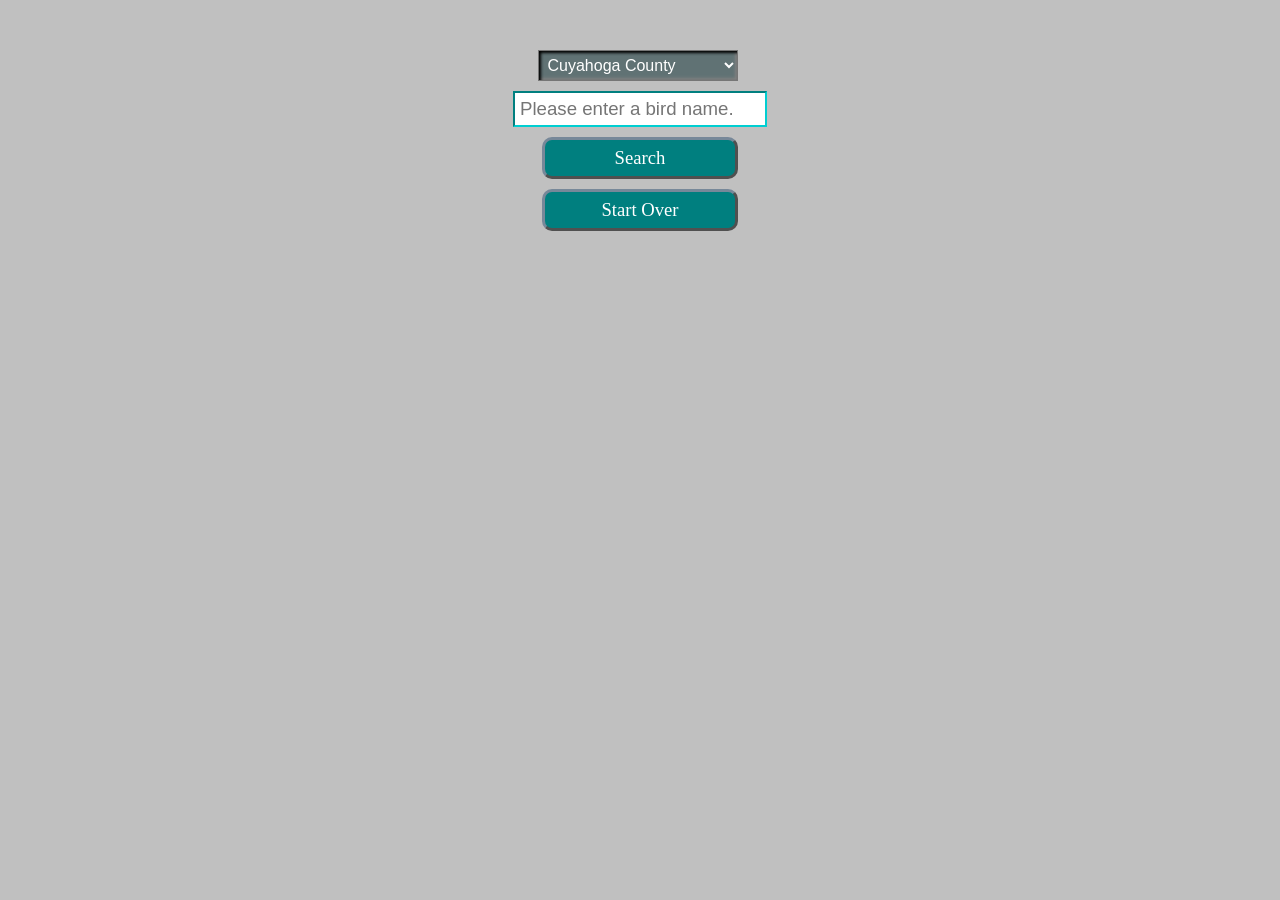
==== index.html @ 74e4f9d9 "Add files via upload" ====
<!DOCTYPE html>
<html>

<head>
  <meta charset="utf-8">
  <meta name="viewport" content="width=device-width">
  <title>Recent Bird Sightings - eBird API</title>

  <link rel="stylesheet" href="style.css"/>

  <script src="script.js" defer></script>  
  <script src="ohio_bird_codes_script.js" defer></script>    
  <script src="ohio_bird_names_script.js" defer></script>    


  <style>  </style> 
  <script>  </script>

</head>

<body>



  <div class = "inputGroup">

    <select name="county" id="county">
      <option value="US-OH-035">Cuyahoga County</option>
      <option value="US-OH-093">Lorain County</option>
      <option value="US-OH-103">Medina County</option>
      <option value="US-OH-153">Summit County</option>
    </select>
    <br>

    <input id="birdNameInput" type="text" placeholder="Please enter a bird name." />
    <br>
    <div id="searchForBirds" class="buttons">Search</div>
    <div id="startOver" class="buttons">Start Over</div>
  </div>    

  <div id="birdNameList" class="birdNameList"></div>

  <div id="message" style="display: none;"></div>
   
  <div id="dataTitle" style="display: none;"></div>
  <div id="dataList"></div>



</body>

</html>
---- style.css ----
body{
    background-color: #c0c0c0;
    /* background-color: #B0B0B0; */
    margin: 50px 10px 10px 10px;
    font-family: "Verdana", "sans-serif";
    font-size: 14pt;
  }


  /* For the dropdown list of counties. */
  #county{
    padding: 5px;
  }

    /* For the dropdown list of counties. */
  .inputGroup{
      text-align: center;
  }

  /* For the county dropdown list. */
  /* Modified inset/inner shadow effect code from:
  https://www.codementor.io/@zara-z/how-to-make-an-inner-shadow-effect-with-css-1odkuw71cl */

  select{
    font-size: 12pt;
    margin-right: 5px;
    padding: 3px 15px 3px 5px;
    margin-bottom: 10px;
    width: 200px;
    background-color: #607274;
    color: white;
    box-shadow: inset 2px 2px 3px 0 black, inset -2px -2px 3px 0 gray;
    
  }


  /* For the Search and Start Over Buttons */
  .buttons{
    font-size: 14pt;
    padding: 7px 20px;
    border-radius: 10px;
    /* background-color: #606060; */
    background-color:#007F7F;
    border: 3px solid;
    border-top-color: lightslategray;
    border-left-color: lightslategray;
    border-right-color: #505050;
    border-bottom-color: #505050;
    color: white;
    margin: auto;
    margin-bottom: 10px;
    width: 150px;
    text-align: center;
  }

  /* For the bird name text input box. */
  #birdNameInput{
    padding: 5px;
    font-size: 14pt;
    margin-bottom: 10px;
    width: 240px;
    border: solid 2px;
    border-right-color: darkturquoise;
    border-bottom-color: darkturquoise;
    border-top-color: #007F7F;
    border-left-color: #007F7F;
    
  }

  /* For the search results list of bird names group/flex */
  .birdNameList{
    display: flex;
    flex-direction: column;
    margin: auto;
    align-items: center;
  }

  /* For the search results list of bird name items. */
  .birdNameListItem{
    text-align: center;
    font-size: 12pt;        
    color: black;
    background-color: #FAEED1;
    border: 2px solid #607274;
    padding: 8px 5px;
    border-radius: 5px;
    width: 250px;
    margin-bottom: 10px;
  }

  /* For the message that appears if no birds were found from the search. */
  #message{
    text-align: center;
    font-size: 14pt;
    font-weight: lighter;
    padding: 5px;
    color: black;
    width: 280px;
    margin: auto;

  }

  /* When a bird name is selected, the search list results disappear and the selected name is changed to this title style. */
#dataTitle{
  text-align: center;
  font-size: 14pt;
  font-weight:bold;
  padding: 5px;
  color: black;
  background-color: #FAEED1;
  border: 2px solid #607274;
  width: 340px;
  margin: auto; 
}

/* This is the parent div of the data and checklist links. */
#dataList{
  display: flex;
  flex-direction: column;
  text-align: left;
  width: 380px;
  align-items:left;
  margin: auto;
}


/* For the displayed data from the eBird API. */
.birdChecklistData{
  text-align: left;
  font-size: 10pt;
  font-weight: normal;
  padding: 5px 10px;
  color: white;
  /* background-color: #6C71BD; */
  background-color: #4F4F4F;
  border: 2px solid #B5B5B5;
  box-shadow: 2px 2px 4px #505050;
  border-radius: 7px;
  width: auto;
  /* width: 335px; */
  margin: 5px 10px 5px 10px;
}

/* For the link to the checklist under the displayed data from the API. */
.birdChecklistLink a{
    text-align: left;
    font-size: 10pt;
    font-weight: normal;
    text-decoration: none;
    padding: 5px 10px;
    color: white;
    background-color: #4F4F4F;
    /* background-color: #6C71BD; */
    border: 2px solid #B5B5B5;
    box-shadow: 2px 2px 4px #505050;
    border-radius: 7px;
    width: auto;
    margin: 0px 10px 0px 10px;
}
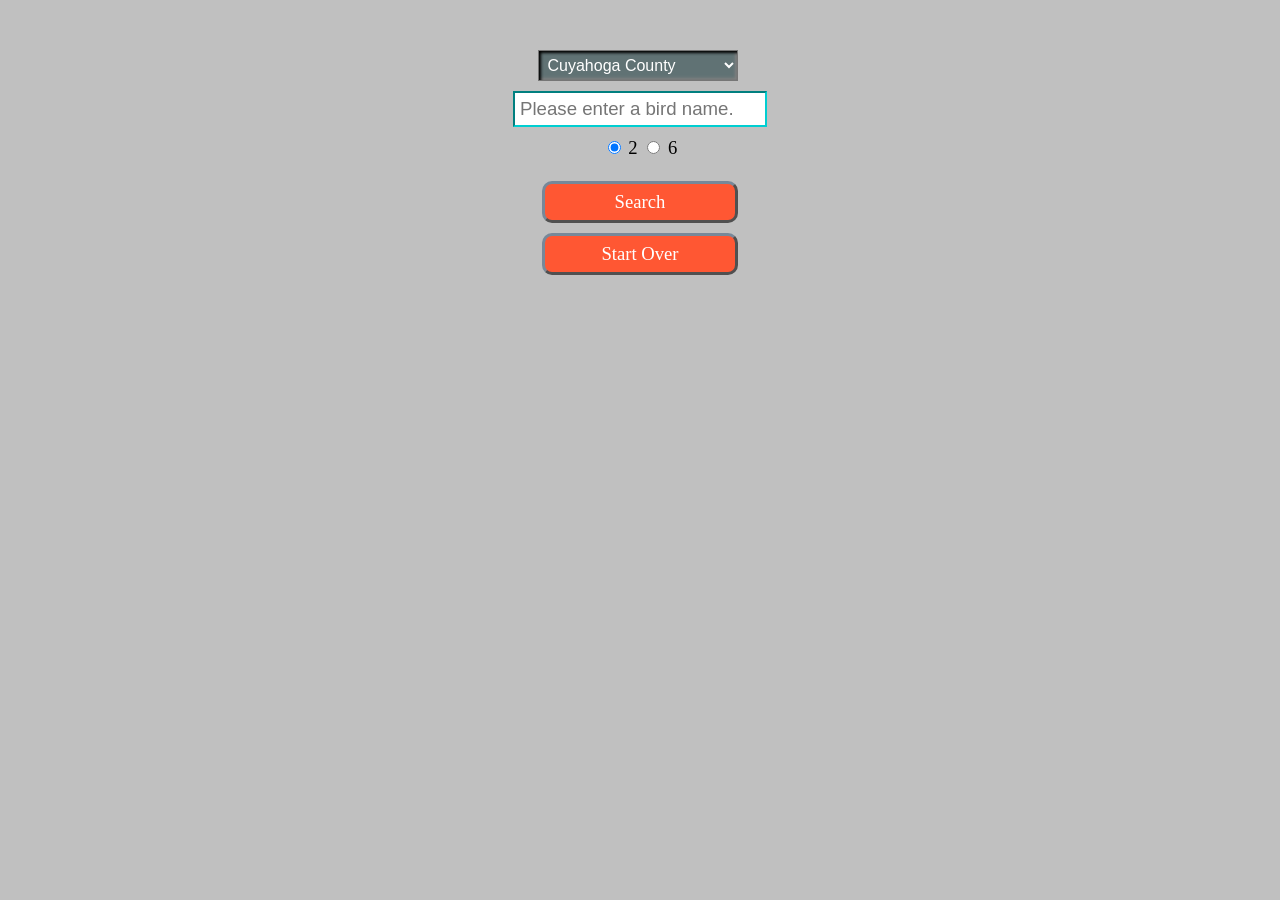
==== commit bb3f923a: "Changes I added the option to select 2 or 6 days back. I disabled the input fields when a valid sea" ====
--- a/index.html
+++ b/index.html
@@ -33,7 +33,21 @@
     <br>
 
     <input id="birdNameInput" type="text" placeholder="Please enter a bird name." />
+
     <br>
+
+    <div> 
+      <input type="radio" id="2" 
+              name="daysBack" value="2" checked> 
+      <label for="2">2</label> 
+
+      <input type="radio" id="6" 
+              name="daysBack" value="6"> 
+      <label for="6">6</label> 
+    </div> 
+
+    <br>
+
     <div id="searchForBirds" class="buttons">Search</div>
     <div id="startOver" class="buttons">Start Over</div>
   </div>    
--- a/style.css
+++ b/style.css
@@ -41,7 +41,8 @@
     padding: 7px 20px;
     border-radius: 10px;
     /* background-color: #606060; */
-    background-color:#007F7F;
+    /* background-color:#007F7F; */
+    background-color:#FF5733;
     border: 3px solid;
     border-top-color: lightslategray;
     border-left-color: lightslategray;
@@ -52,6 +53,7 @@
     margin-bottom: 10px;
     width: 150px;
     text-align: center;
+    display: block;
   }
 
   /* For the bird name text input box. */
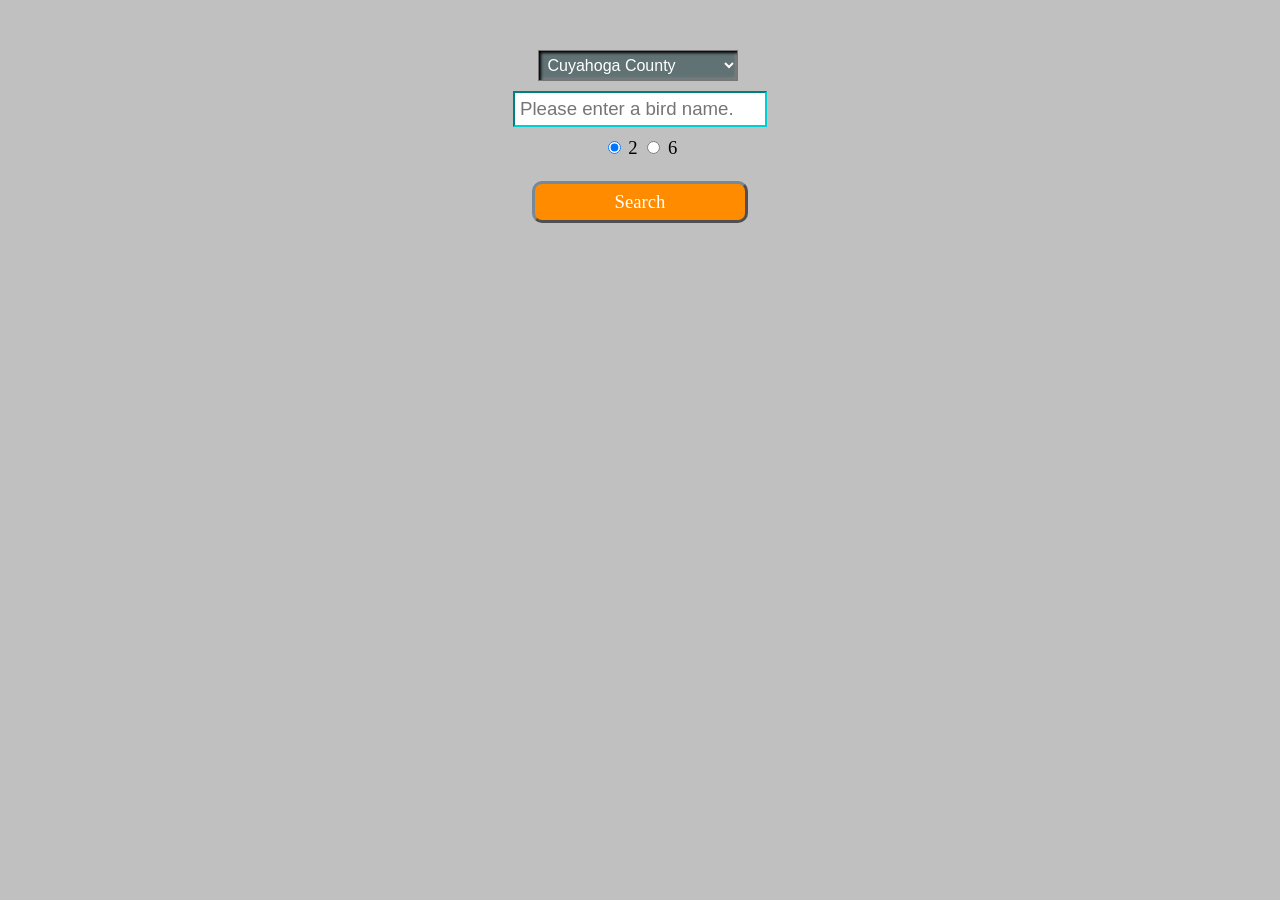
==== commit 71693fe5: "Add files via upload Changes/additional functionality." ====
--- a/index.html
+++ b/index.html
@@ -49,7 +49,8 @@
     <br>
 
     <div id="searchForBirds" class="buttons">Search</div>
-    <div id="startOver" class="buttons">Start Over</div>
+    <div id="startOver" class="buttons" style="display: none;">Start Over</div>
+    <div id="backToBirdNames" class="buttons" style="display: none;">Back to Names</div>
   </div>    
 
   <div id="birdNameList" class="birdNameList"></div>
--- a/style.css
+++ b/style.css
@@ -41,8 +41,8 @@
     padding: 7px 20px;
     border-radius: 10px;
     /* background-color: #606060; */
-    /* background-color:#007F7F; */
-    background-color:#FF5733;
+    /* background-color:#007F7F;  */
+    background-color: darkorange; 
     border: 3px solid;
     border-top-color: lightslategray;
     border-left-color: lightslategray;
@@ -51,7 +51,7 @@
     color: white;
     margin: auto;
     margin-bottom: 10px;
-    width: 150px;
+    width: 170px;
     text-align: center;
     display: block;
   }
@@ -104,17 +104,18 @@
   }
 
   /* When a bird name is selected, the search list results disappear and the selected name is changed to this title style. */
-#dataTitle{
-  text-align: center;
-  font-size: 14pt;
-  font-weight:bold;
-  padding: 5px;
-  color: black;
-  background-color: #FAEED1;
-  border: 2px solid #607274;
-  width: 340px;
-  margin: auto; 
-}
+  #dataTitle{
+    text-align: center;
+    font-size: 14pt;
+    /* font-weight:bold; */
+    font-weight:500;
+    padding: 5px;
+    color: black;
+    background-color: #FAEED1;
+    border: 2px solid #607274;
+    width: 340px;
+    margin: auto; 
+  }
 
 /* This is the parent div of the data and checklist links. */
 #dataList{
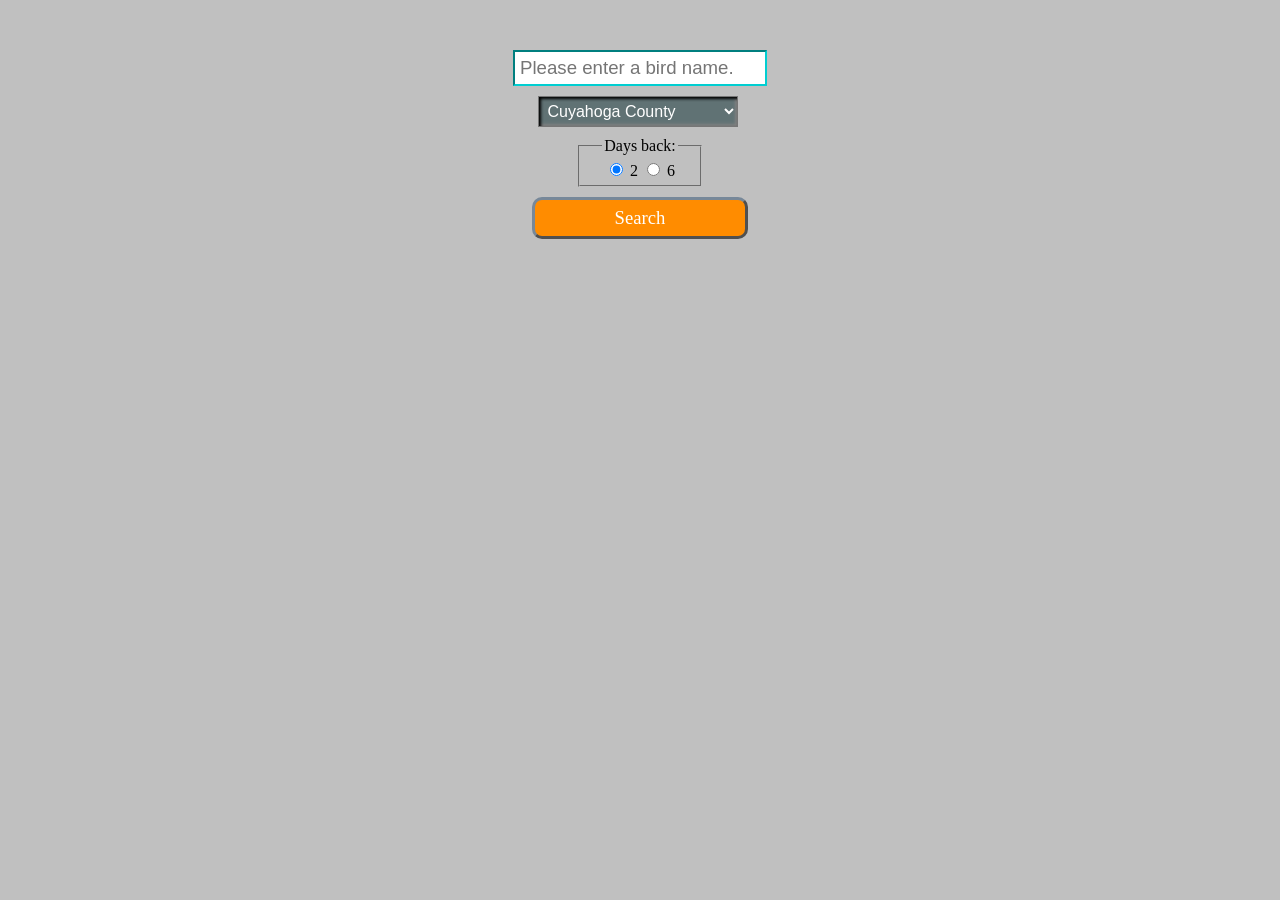
==== commit 8b1daeae: "Add files via upload" ====
--- a/index.html
+++ b/index.html
@@ -20,10 +20,11 @@
 
 <body>
 
-
-
   <div class = "inputGroup">
 
+    <input id="birdNameInput" type="text" placeholder="Please enter a bird name." />
+
+    <br>
     <select name="county" id="county">
       <option value="US-OH-035">Cuyahoga County</option>
       <option value="US-OH-093">Lorain County</option>
@@ -32,11 +33,8 @@
     </select>
     <br>
 
-    <input id="birdNameInput" type="text" placeholder="Please enter a bird name." />
-
-    <br>
-
-    <div> 
+    <fieldset>
+      <legend>Days back:</legend>
       <input type="radio" id="2" 
               name="daysBack" value="2" checked> 
       <label for="2">2</label> 
@@ -44,9 +42,8 @@
       <input type="radio" id="6" 
               name="daysBack" value="6"> 
       <label for="6">6</label> 
-    </div> 
+    </fieldset>
 
-    <br>
 
     <div id="searchForBirds" class="buttons">Search</div>
     <div id="startOver" class="buttons" style="display: none;">Start Over</div>
--- a/style.css
+++ b/style.css
@@ -34,6 +34,15 @@
     
   }
 
+  /* This is for the Days Back radio button group */
+  fieldset{
+    font-size: 12pt;
+    width: 110px;
+    margin:auto;
+    margin-bottom: 10px;
+    padding: 5px;
+    
+  }
 
   /* For the Search and Start Over Buttons */
   .buttons{
@@ -107,14 +116,14 @@
   #dataTitle{
     text-align: center;
     font-size: 14pt;
-    /* font-weight:bold; */
     font-weight:500;
     padding: 5px;
     color: black;
     background-color: #FAEED1;
     border: 2px solid #607274;
-    width: 340px;
-    margin: auto; 
+    /* The title wasn't aligned properly. I removed the width and margin, and let the flex styles handle the layout. */
+    /* width: 340px; */
+    /* margin: auto;  */
   }
 
 /* This is the parent div of the data and checklist links. */
@@ -122,9 +131,10 @@
   display: flex;
   flex-direction: column;
   text-align: left;
-  width: 380px;
   align-items:left;
-  margin: auto;
+  /* The checklist data wasn't aligned properly. I removed the width and margin, and let the flex styles handle the layout. */
+  /* width: 380px; */
+  /* margin: auto; */
 }
 
 
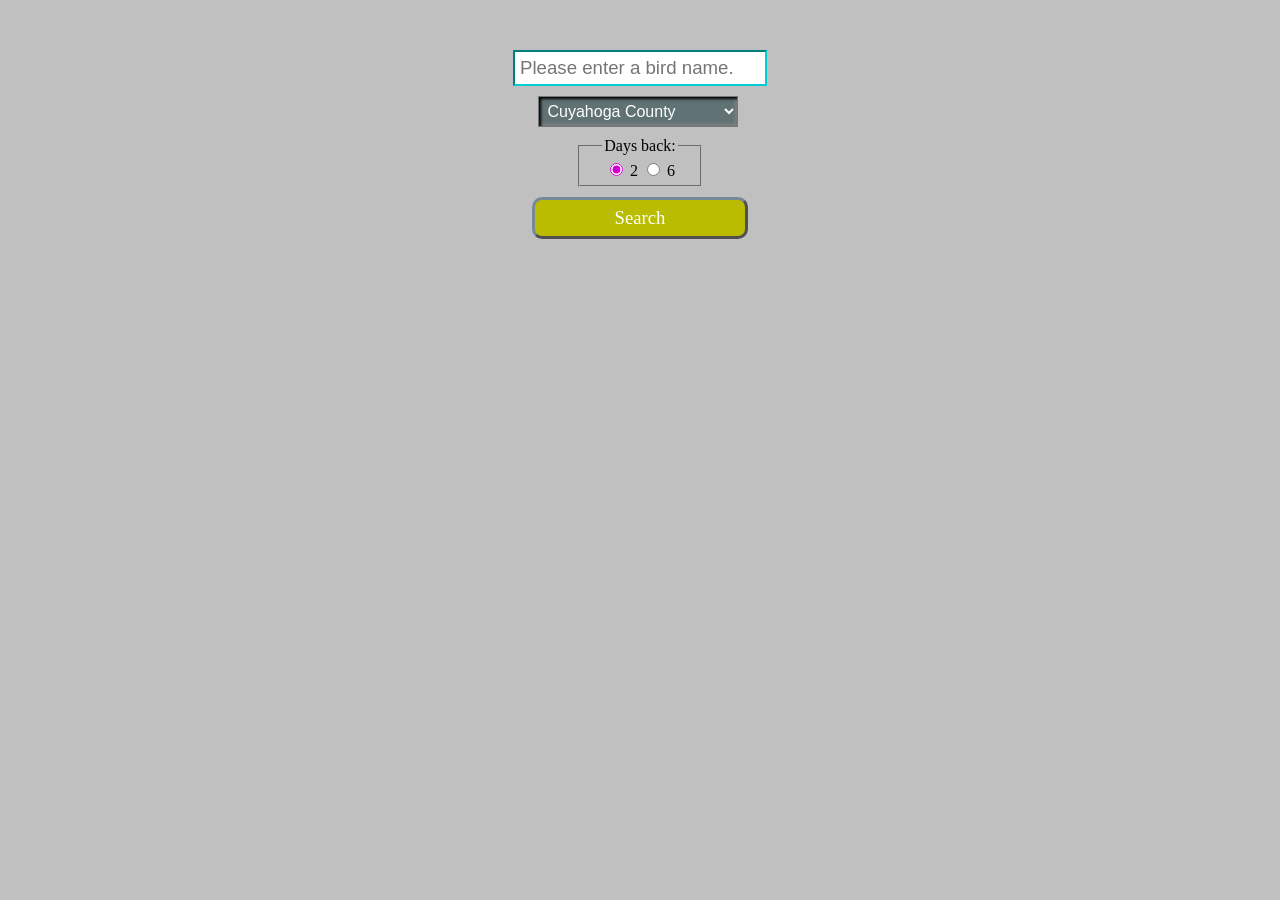
==== commit f2ebb976: "Add files via upload" ====
--- a/index.html
+++ b/index.html
@@ -51,11 +51,11 @@
   </div>    
 
   <div id="birdNameList" class="birdNameList"></div>
-
-  <div id="message" style="display: none;"></div>
    
   <div id="dataTitle" style="display: none;"></div>
   <div id="dataList"></div>
+
+  <div id="message" style="display: none;"></div>
 
 
 
--- a/style.css
+++ b/style.css
@@ -41,7 +41,7 @@
     margin:auto;
     margin-bottom: 10px;
     padding: 5px;
-    
+    accent-color: #D100CE;
   }
 
   /* For the Search and Start Over Buttons */
@@ -49,9 +49,9 @@
     font-size: 14pt;
     padding: 7px 20px;
     border-radius: 10px;
-    /* background-color: #606060; */
-    /* background-color:#007F7F;  */
-    background-color: darkorange; 
+    /* background-color: darkorange;  */
+    background-color: #B9BC00;
+    /* background-color: #CED100;  */
     border: 3px solid;
     border-top-color: lightslategray;
     border-left-color: lightslategray;
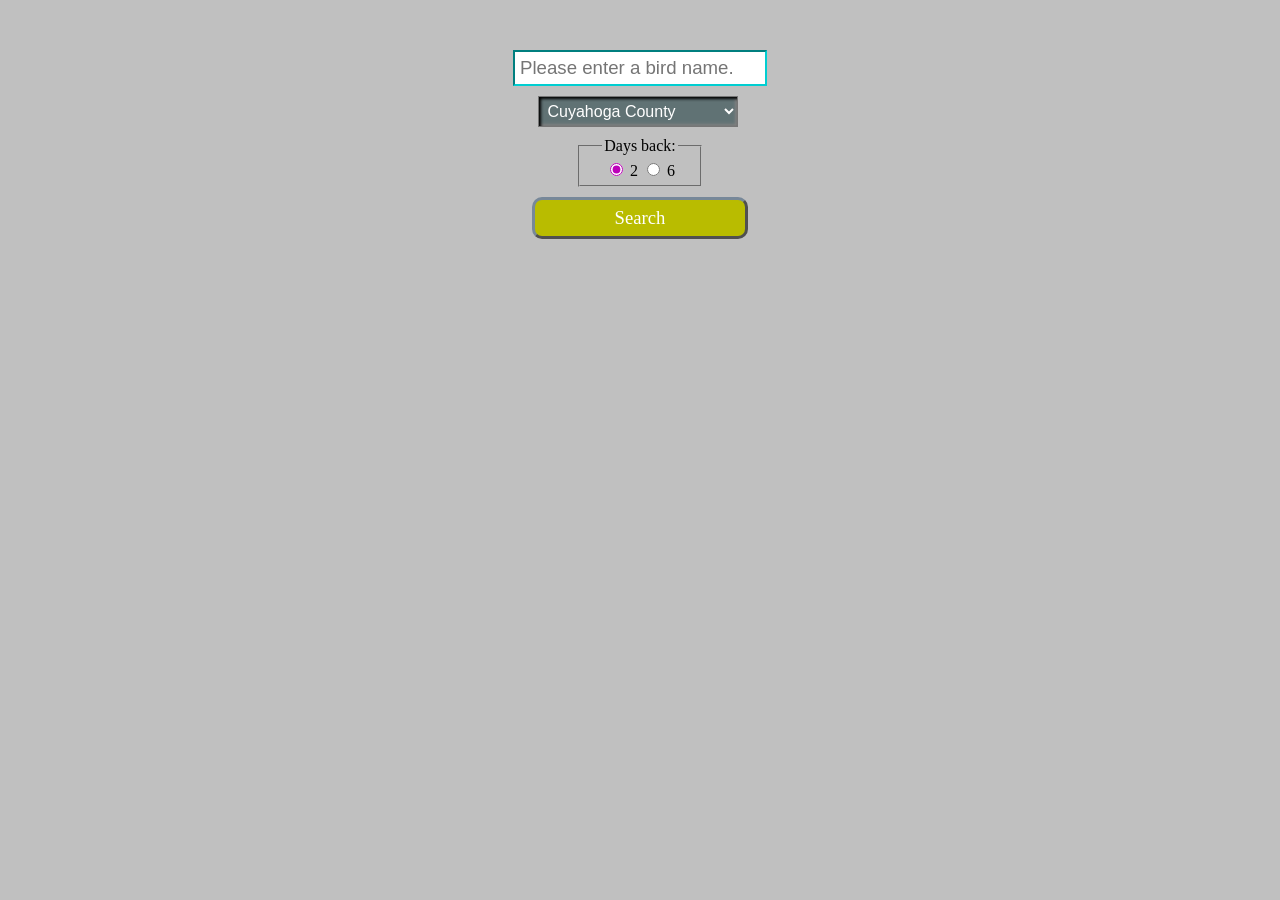
==== commit 31429cee: "Add files via upload" ====
--- a/index.html
+++ b/index.html
@@ -51,8 +51,14 @@
   </div>    
 
   <div id="birdNameList" class="birdNameList"></div>
-   
+  
   <div id="dataTitle" style="display: none;"></div>
+  
+  <a href="https://ebird.com" target="_blank" class="noLines" id="anchorToSpeciesMap">
+    <div id="linkToSpeciesMap"  class="buttons buttonsSmall" style="display: none;">See Species Map</div>
+  </a>
+
+
   <div id="dataList"></div>
 
   <div id="message" style="display: none;"></div>
--- a/style.css
+++ b/style.css
@@ -1,7 +1,7 @@
 
 body{
     background-color: #c0c0c0;
-    /* background-color: #B0B0B0; */
+    /* background-image: url(background_image_03.jpg); */
     margin: 50px 10px 10px 10px;
     font-family: "Verdana", "sans-serif";
     font-size: 14pt;
@@ -41,7 +41,11 @@
     margin:auto;
     margin-bottom: 10px;
     padding: 5px;
-    accent-color: #D100CE;
+    accent-color: #BC00B9;
+  }
+
+  a.noLines{
+    text-decoration: none;
   }
 
   /* For the Search and Start Over Buttons */
@@ -49,9 +53,8 @@
     font-size: 14pt;
     padding: 7px 20px;
     border-radius: 10px;
-    /* background-color: darkorange;  */
     background-color: #B9BC00;
-    /* background-color: #CED100;  */
+
     border: 3px solid;
     border-top-color: lightslategray;
     border-left-color: lightslategray;
@@ -63,6 +66,14 @@
     width: 170px;
     text-align: center;
     display: block;
+  }
+
+  .buttonsSmall{
+    background-color: #B9BC00;
+    font-size: 12pt;
+    margin-top: 5px;
+    margin-bottom: 5px;
+    padding: 5px 15px;
   }
 
   /* For the bird name text input box. */
@@ -92,7 +103,7 @@
     text-align: center;
     font-size: 12pt;        
     color: black;
-    background-color: #FAEED1;
+    background-color: antiquewhite;
     border: 2px solid #607274;
     padding: 8px 5px;
     border-radius: 5px;
@@ -103,13 +114,15 @@
   /* For the message that appears if no birds were found from the search. */
   #message{
     text-align: center;
-    font-size: 14pt;
+    font-size: 12pt;
     font-weight: lighter;
-    padding: 5px;
+    padding: 10px;
     color: black;
-    width: 280px;
+    width: auto;
     margin: auto;
-
+    margin-top: 5px;
+    background-color: antiquewhite;
+    border: 2px solid #607274;
   }
 
   /* When a bird name is selected, the search list results disappear and the selected name is changed to this title style. */
@@ -119,7 +132,7 @@
     font-weight:500;
     padding: 5px;
     color: black;
-    background-color: #FAEED1;
+    background-color: antiquewhite;
     border: 2px solid #607274;
     /* The title wasn't aligned properly. I removed the width and margin, and let the flex styles handle the layout. */
     /* width: 340px; */
